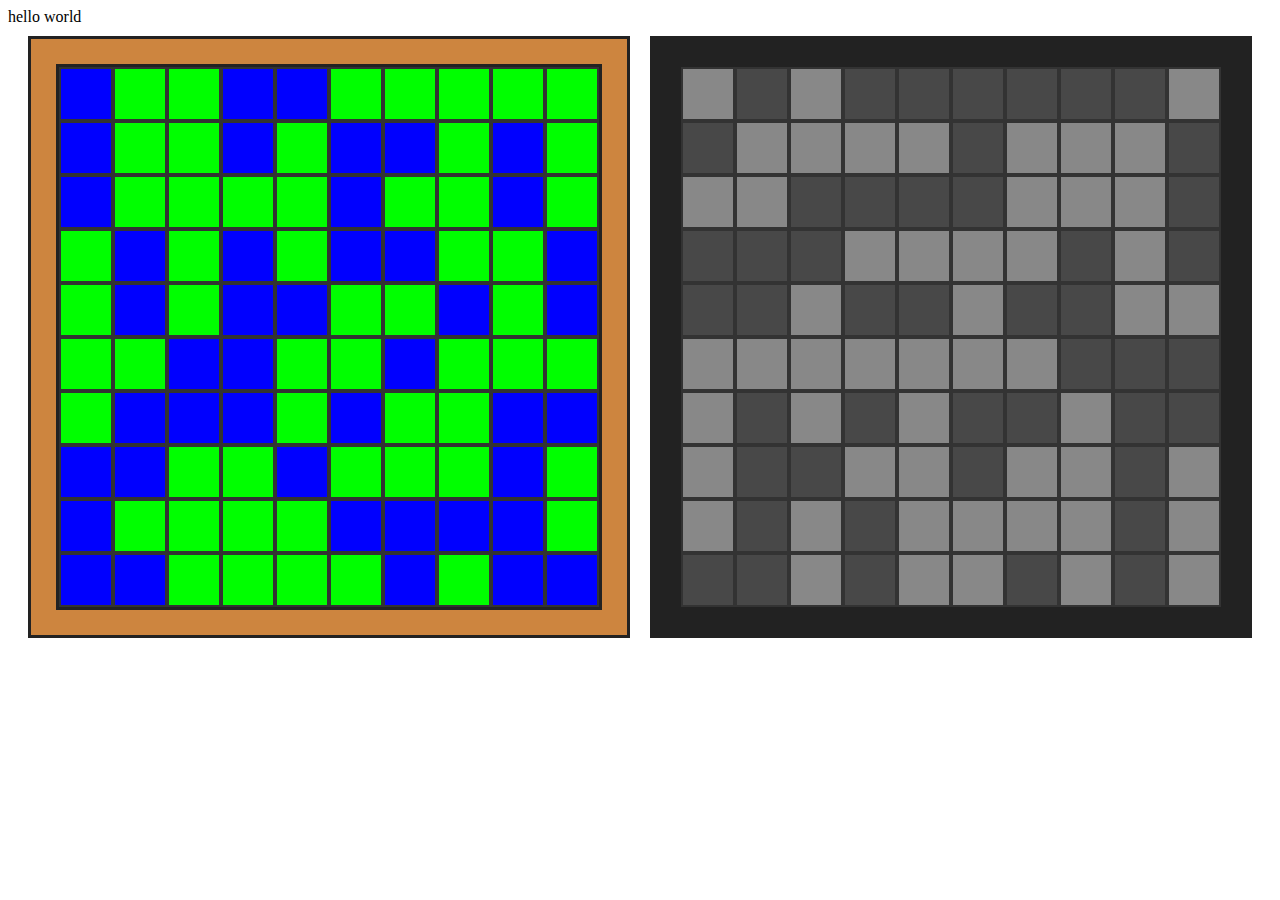
==== index.html @ d85798dc "first commit" ====
<!DOCTYPE html>
<html lang="en">
<head>
    <meta charset="UTF-8">
    <meta http-equiv="X-UA-Compatible" content="IE=edge">
    <meta name="viewport" content="width=device-width, initial-scale=1.0">
    <title>Document</title>
    <link rel="stylesheet" href="style.css">  
</head>
<body>
    
    hello world

    <div id="world" class="world-container">
        <div id="map" class="map-container">
            <div id="game" class="game-container">

            </div>
        </div>
        <div id="location-dungeon" class="location-dungeon-container">
            <div id="dungeon" class="dungeon-container">
                
            </div>
        </div>
    </div>

    <script src="script.js" type="text/javascript"></script>
</body>
</html>
---- style.css ----
.world-container {
    height: 100%;
    width: 100%;
    display: flex;
    align-items: center;
    justify-content: center;
}

.map-container {
    width: fit-content;
    height: fit-content;
    background-color: #222;
    border: 3px solid #222;
    padding: 25px;
    margin: 10px;
}

.location-dungeon-container {
    width: fit-content;
    height: fit-content;
    background-color: #222;
    border: 3px solid #222;
    padding: 25px;
    margin: 10px;   
}

.game-container {
    display: flex;
    width: fit-content;
    height: fit-content;
    border: 3px solid #222;
    padding: 0;
}

.dungeon-container {
    display: flex;
    width: fit-content;
    height: fit-content;
    border: 3px solid #222;
    padding: 0;
}
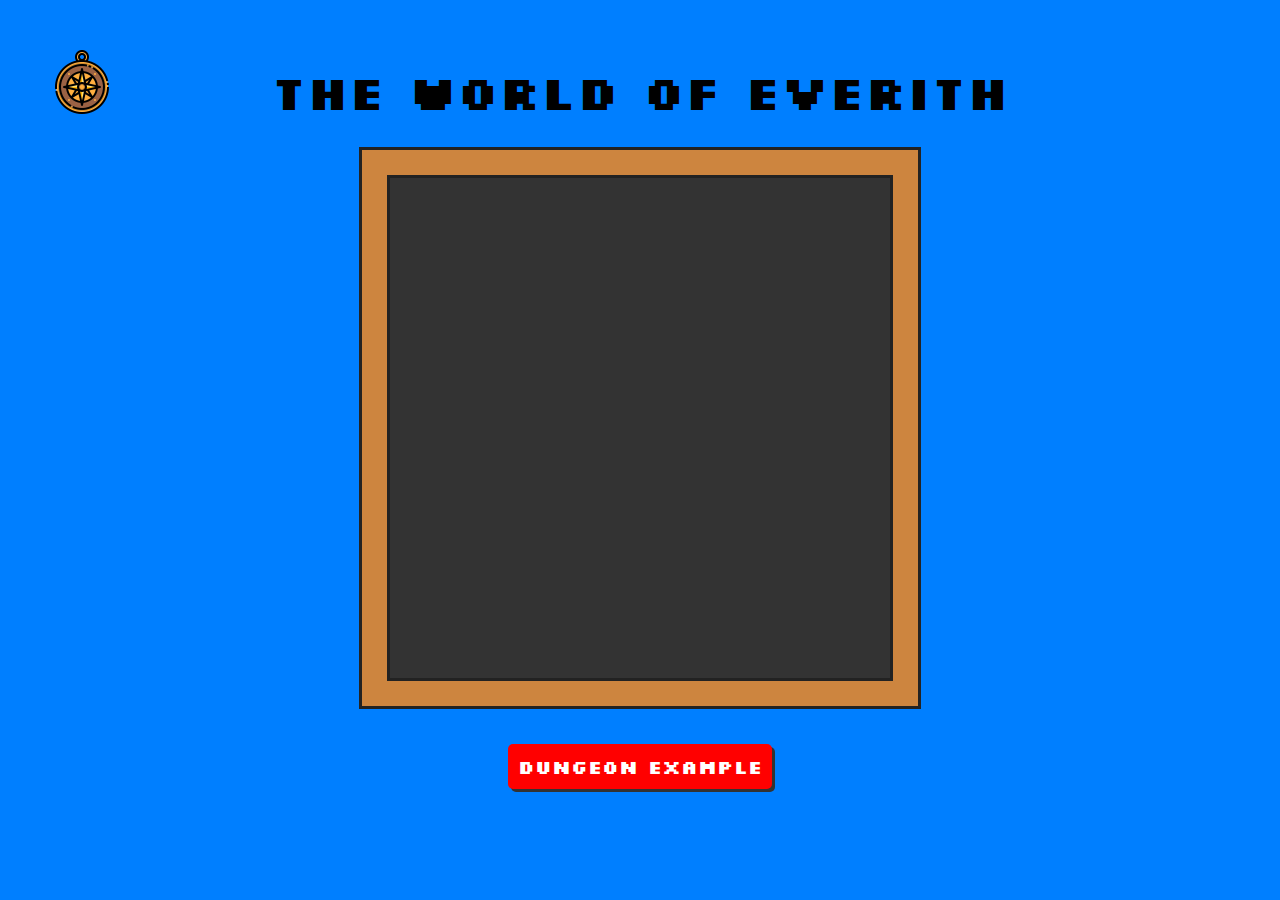
==== commit b05bc4af: "update styles" ====
--- a/index.html
+++ b/index.html
@@ -6,24 +6,25 @@
     <meta name="viewport" content="width=device-width, initial-scale=1.0">
     <title>Document</title>
     <link rel="stylesheet" href="style.css">  
+    <link rel="preconnect" href="https://fonts.googleapis.com">
+<link rel="preconnect" href="https://fonts.gstatic.com" crossorigin>
+<link href="https://fonts.googleapis.com/css2?family=Silkscreen&display=swap" rel="stylesheet">
 </head>
 <body>
     
-    hello world
 
     <div id="world" class="world-container">
+        <h1>the world of everith</h1>
+        <img class="compass" src="./assets/imgs/icons8-compass-64.png" alt="compass" />
         <div id="map" class="map-container">
             <div id="game" class="game-container">
 
             </div>
         </div>
-        <div id="location-dungeon" class="location-dungeon-container">
-            <div id="dungeon" class="dungeon-container">
-                
-            </div>
-        </div>
+        
+    <a class="dungeon-btn" href="./dungeon.html">dungeon example</a>
     </div>
-
+    
     <script src="script.js" type="text/javascript"></script>
 </body>
 </html>--- a/style.css
+++ b/style.css
@@ -1,9 +1,47 @@
+* {
+    box-sizing: border-box;
+    padding: 0;
+    margin: 0;
+    font-family: 'Silkscreen', cursive;
+}
+
 .world-container {
     height: 100%;
+    min-height: 100vh;
     width: 100%;
+    min-width: 100vw;
     display: flex;
+    flex-direction: column;
+    flex-wrap: wrap;
     align-items: center;
     justify-content: center;
+    background-color: #007FFF;
+    position: relative;
+    padding: 50px;
+    padding-top: 25px;
+}
+
+.world-container h1 {
+    font-size: 48px;
+    margin-bottom: 15px;
+}
+
+.compass {
+    position: absolute;
+    top: 50px;
+    left: 50px;
+}
+
+.dungeon-btn {
+    background-color: red;
+    color: #fff;
+    text-decoration: none;
+    font-size: larger;
+    font-weight: bolder;
+    margin: 25px;
+    padding: 10px;
+    border-radius: 5px;
+    box-shadow: 3px 3px 0 #333;
 }
 
 .map-container {
